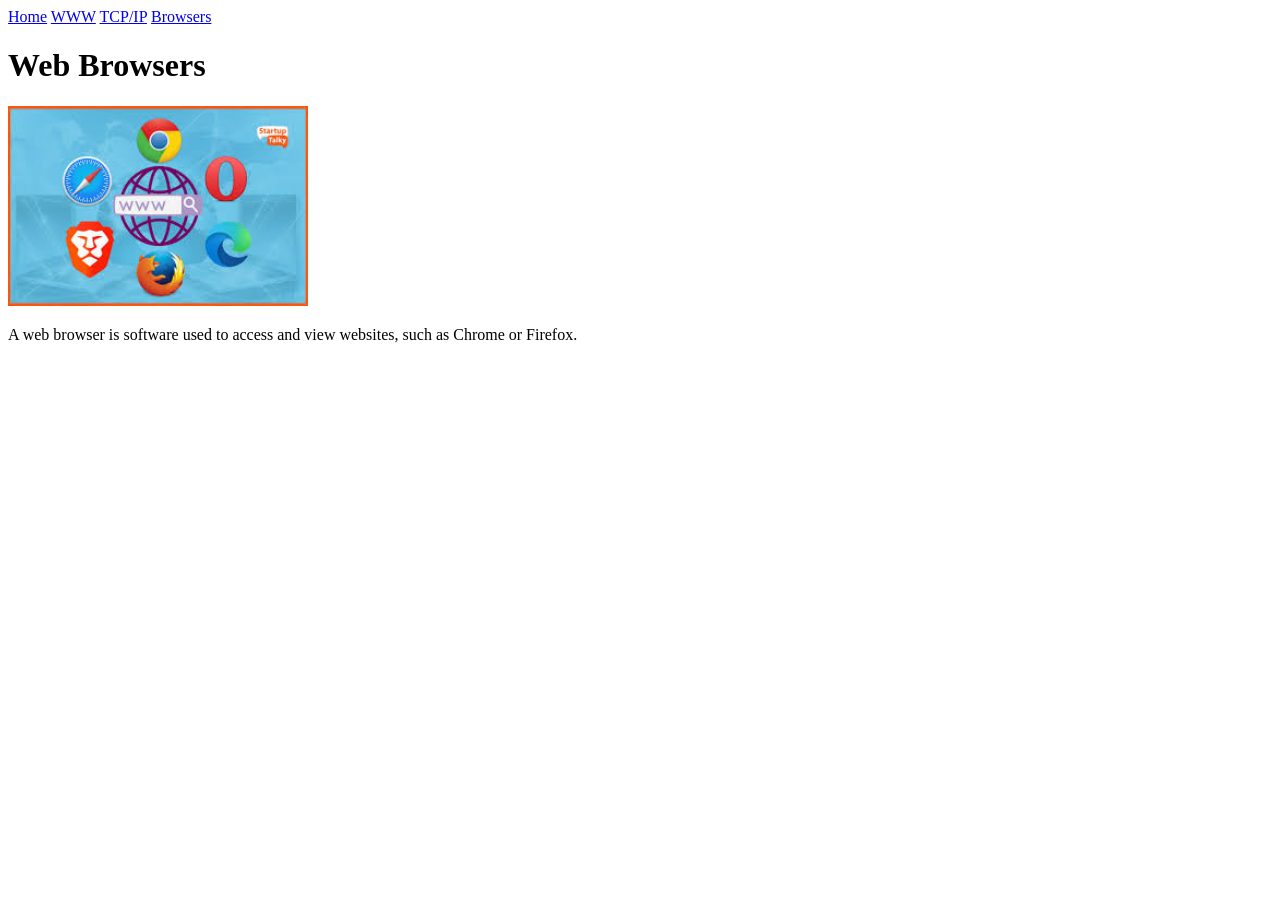
==== browser.html @ deb340d1 "initial commit" ====
<!DOCTYPE html>
<html>
<head>
    <title>Web Browsers</title>
</head>
<body>

    <nav>
        <a href="index.html">Home</a>
        <a href="www.html">WWW</a>
        <a href="tcp-ip.html">TCP/IP</a>
        <a href="browser.html">Browsers</a>
    </nav>

    <h1>Web Browsers</h1>

    <img src="images/browser.jpg" width="300">

    <p>
        A web browser is software used to access and view websites, such as Chrome or Firefox.
    </p>

</body>
</html>
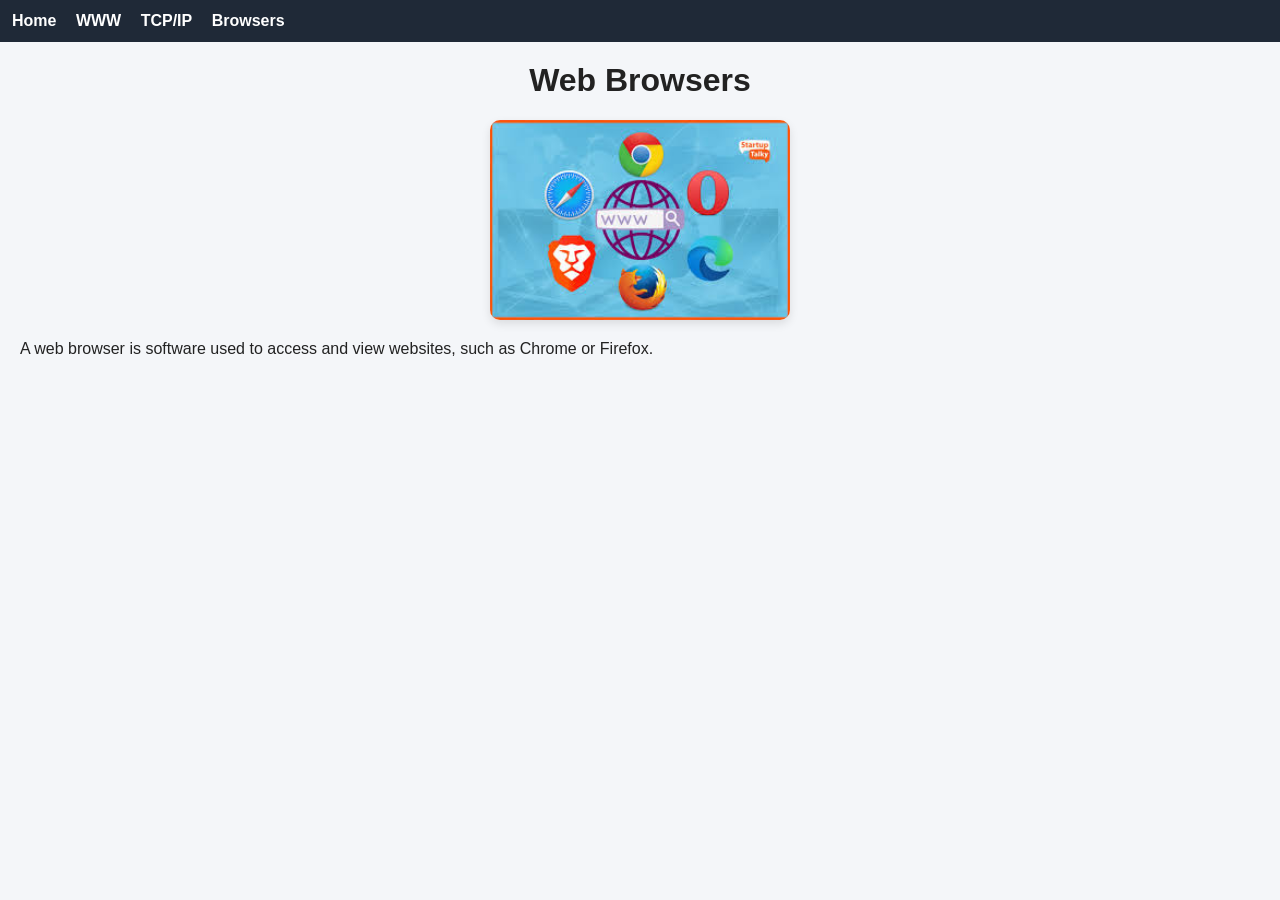
==== commit d6f81601: "css linked to html" ====
--- a/browser.html
+++ b/browser.html
@@ -1,6 +1,7 @@
 <!DOCTYPE html>
 <html>
 <head>
+    <link rel="stylesheet" href="style.css">
     <title>Web Browsers</title>
 </head>
 <body>
--- a/style.css
+++ b/style.css
@@ -0,0 +1,55 @@
+body {
+    font-family: Arial, sans-serif;
+    margin: 0;
+    background-color: #f4f6f9;
+    color: #222;
+}
+
+
+nav {
+    background-color: #1f2937;
+    padding: 12px;
+    position: sticky;
+    top: 0;
+}
+
+nav a {
+    color: white;
+    text-decoration: none;
+    margin-right: 15px;
+    font-weight: bold;
+}
+
+nav a:hover {
+    color: #38bdf8;
+}
+
+
+h1 {
+    text-align: center;
+    margin-top: 20px;
+}
+
+h2 {
+    color: #111827;
+    margin-top: 30px;
+}
+
+p {
+    line-height: 1.6;
+    padding: 0 20px;
+}
+
+/* Images */
+img {
+    display: block;
+    margin: 10px auto;
+    max-width: 400px;
+    border-radius: 10px;
+    box-shadow: 0 4px 10px rgba(0,0,0,0.1);
+}
+
+/* Content spacing */
+section {
+    padding: 20px;
+}
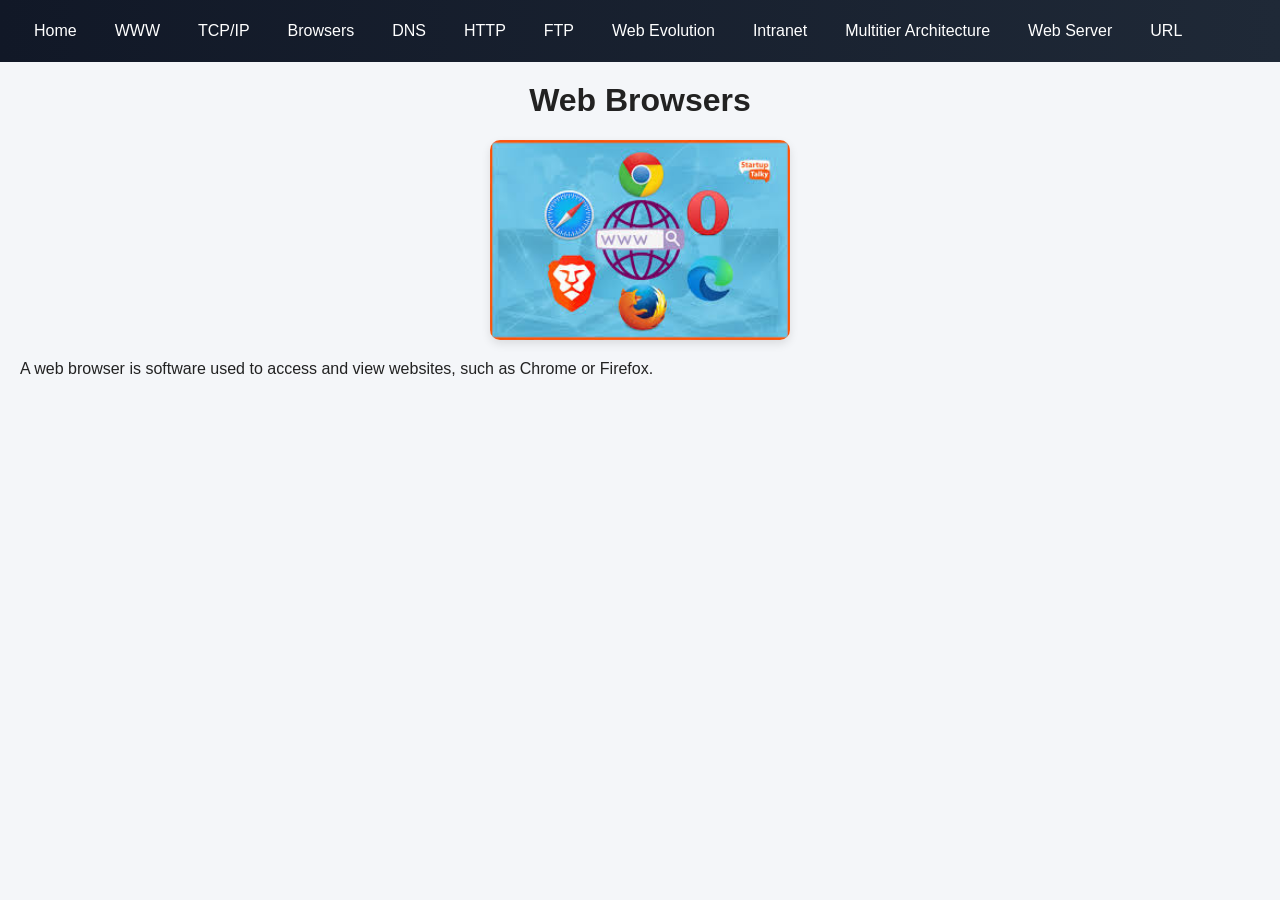
==== commit 51a394d0: "Fininshing touches on index page , css styling across pages and adding fixed nav" ====
--- a/browser.html
+++ b/browser.html
@@ -6,12 +6,21 @@
 </head>
 <body>
 
-    <nav>
-        <a href="index.html">Home</a>
-        <a href="www.html">WWW</a>
-        <a href="tcp-ip.html">TCP/IP</a>
-        <a href="browser.html">Browsers</a>
-    </nav>
+   <nav>
+    <a href="index.html">Home</a>
+    <a href="www.html">WWW</a>
+    <a href="tcp-ip.html">TCP/IP</a>
+    <a href="browser.html">Browsers</a>
+    <a href="dns.html">DNS</a>
+    <a href="http.html">HTTP</a>
+    <a href="ftp.html">FTP</a>
+    <a href="web.html">Web Evolution</a>
+    <a href="intranet.html">Intranet</a>
+    <a href="multitier.html">Multitier Architecture</a>
+    <a href="server.html">Web Server</a>
+    <a href="url.html">URL</a>
+    
+</nav>
 
     <h1>Web Browsers</h1>
 
--- a/style.css
+++ b/style.css
@@ -6,24 +6,42 @@
 }
 
 
+/* MODERN NAVBAR */
 nav {
-    background-color: #1f2937;
-    padding: 12px;
+    background: linear-gradient(90deg, #111827, #1f2937);
+    padding: 14px 20px;
     position: sticky;
     top: 0;
+    z-index: 1000;
+
+    display: flex;
+    flex-wrap: wrap;
+    align-items: center;
+    gap: 10px;
 }
 
+/* NAV LINKS */
 nav a {
     color: white;
     text-decoration: none;
-    margin-right: 15px;
-    font-weight: bold;
+    padding: 8px 14px;
+    border-radius: 8px;
+    font-weight: 500;
+    transition: all 0.3s ease;
 }
 
+/* HOVER EFFECT */
 nav a:hover {
-    color: #38bdf8;
+    background-color: #38bdf8;
+    color: #0f172a;
+    transform: translateY(-2px);
 }
 
+/* ACTIVE FEEL (optional manual class if you want later) */
+nav a.active {
+    background-color: #38bdf8;
+    color: #0f172a;
+}
 
 h1 {
     text-align: center;
@@ -52,4 +70,36 @@
 /* Content spacing */
 section {
     padding: 20px;
+}
+
+/* CARD LAYOUT */
+.card-container {
+    display: grid;
+    grid-template-columns: repeat(auto-fit, minmax(220px, 1fr));
+    gap: 20px;
+    padding: 30px;
+}
+
+.card {
+    background-color: white;
+    padding: 20px;
+    border-radius: 12px;
+    text-decoration: none;
+    color: #111;
+    box-shadow: 0 4px 10px rgba(0,0,0,0.1);
+    transition: transform 0.2s ease, box-shadow 0.2s ease;
+}
+
+.card:hover {
+    transform: translateY(-5px);
+    box-shadow: 0 8px 18px rgba(0,0,0,0.2);
+}
+
+.card h3 {
+    margin-bottom: 10px;
+}
+
+.card p {
+    font-size: 14px;
+    color: #555;
 }
